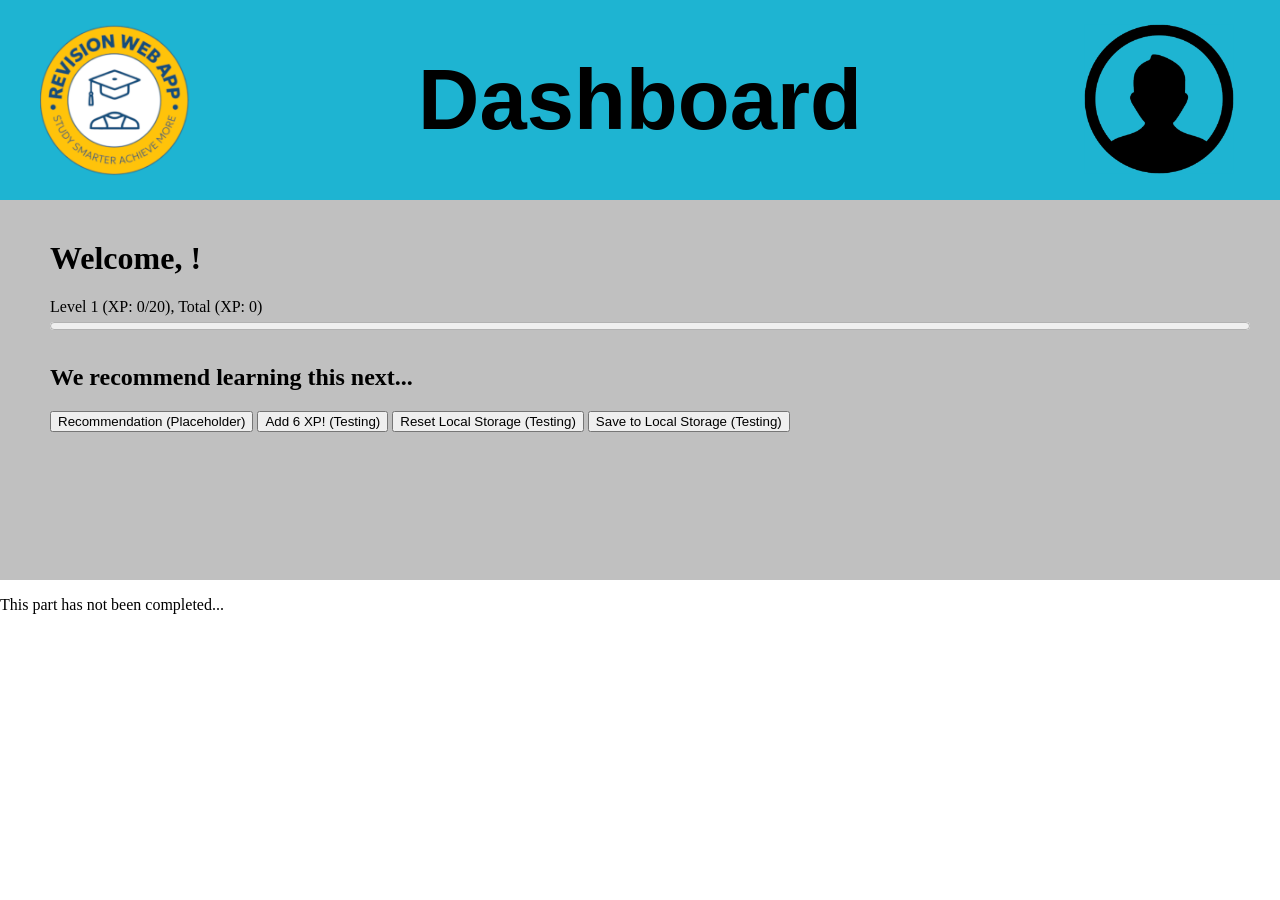
==== templates/index.html @ f9cf2042 "Reorganised files, added a scheduling algorithm" ====
<!DOCTYPE HTML>
<html lang="en">
    <head>
        <meta charset="UTF-8">
        <meta name="description" content="Revision Web App">
        <link rel="stylesheet" href="../static/styles.css">
    </head>
    <body>
        <!-- Upper: Logo, Dashboard, Account Settings -->
        <div id="upper_section">
            <img id="logo" src="../static/revision-web-app-logo.png" alt="Revision Web App Logo" width="150">
            <span id="dashboard_title">Dashboard</span>
            <button id="account_settings">
                <img src="../static/account-settings-logo.png" alt="Account Settings" width="150">
            </button>
        </div>

        <!-- Middle: Greeting Msg, Level, XP Progression Bar, Recommended Learning -->
        <div id="middle_section">
            <h1 id="welcome_msg">Welcome, user!</h1>
            <label id="xp_label">
                Level <span id="current_lvl">1</span> (XP: <span id="current_xp">0</span>/<span id="current_max_xp">20</span>), Total (XP: <span id="total_xp">0</span>)
            </label>
            <progress id="xp_bar" value="0" max="20" title="You need 20 more XP to reach Level 2!"></progress>
            <h2 id="recommendation_msg">We recommend learning this next...</h2>
            <button id="recommendation">Recommendation (Placeholder)</button>
            <button onclick="add_xp()">Add 6 XP! (Testing)</button>
            <button onclick="reset()">Reset Local Storage (Testing)</button>
            <button onclick="save()">Save to Local Storage (Testing)</button>

        </div>

        <!-- Bottom: Quick Navigation to different sections / functions e.g. quiz, flashcards... -->
        <section id="lower_section">
            <p>This part has not been completed...</p>
        </section>
        
        <script src="../static/script.js"></script>
    </body>
</html>
---- static/styles.css ----
body {
    margin: 0;
}

#upper_section {
    height: 200px;
    display: grid;
    grid-template-columns: 1fr 2fr 1fr;
    align-items: center;
    background-color: #1EB4D2;
    border: none;
}

#logo {
    grid-column: 1;
    justify-self: start;
    margin-left: 40px;
}

#dashboard_title {
    grid-column: 2;
    text-align: center;
    font-family: Arial, Helvetica, sans-serif;
    font-size: 85px;
    font-weight: 700;
    justify-self: center;
}

#account_settings {
    grid-column: 3;
    background-color: #1Eb4D2;
    border: none;
    justify-self: end;
    margin-right: 40px;
}

#middle_section {
    height: 300px;
    background-color: silver;
    border: none;
    padding: 40px;
}

#welcome_msg {
    margin-top: 0px;
    margin-left: 10px;
}

#xp_bar {
    width: 100%;
    margin-left: 10px;
}

#recommendation_msg {
    margin-top: 30px;
    margin-left: 10px;
    
}

#recommendation {
    margin-left: 10px;
}

#xp_label {
    margin-left: 10px;
}
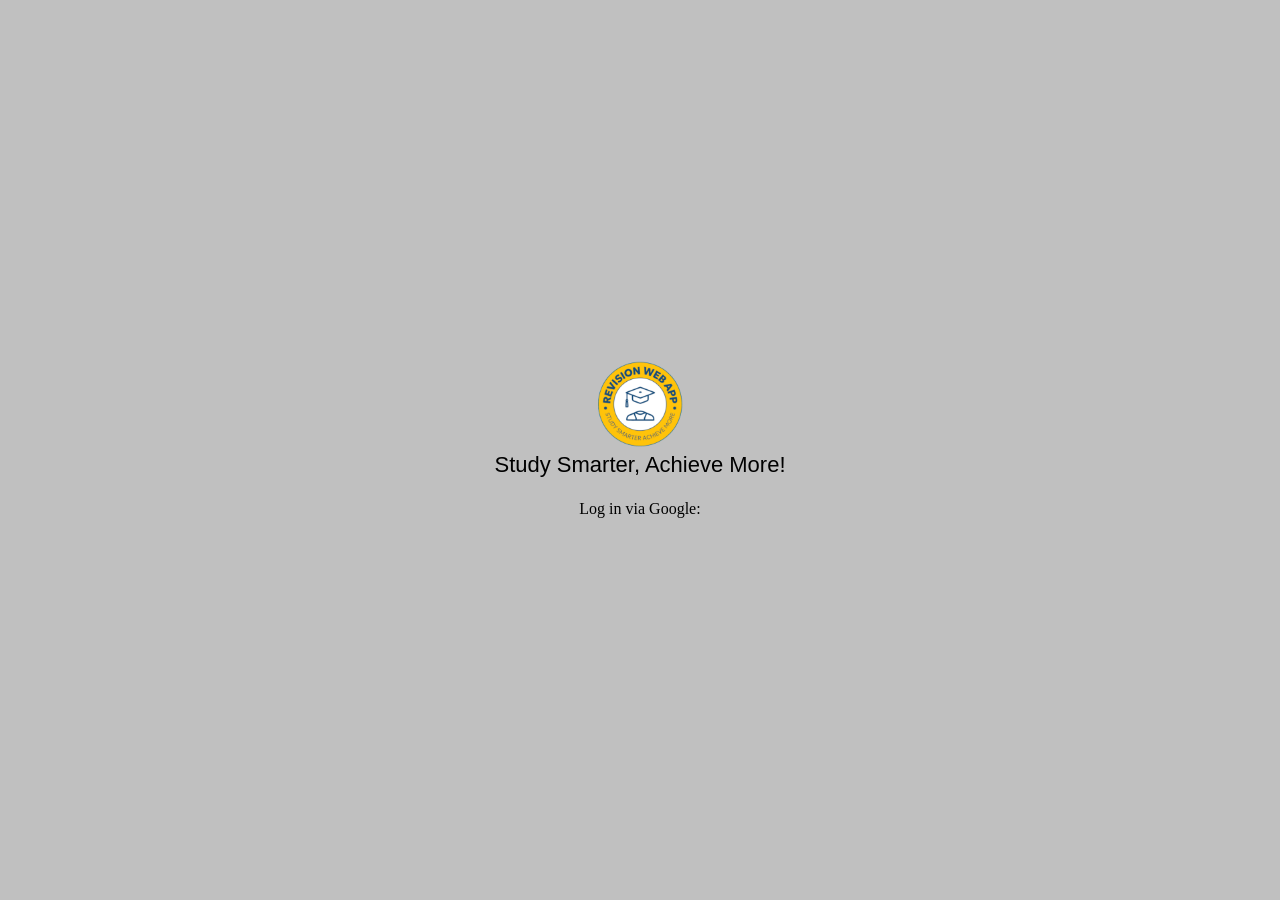
==== commit 915ef333: "Major Changes 1. Dashboard (index.html) is completed visually (not regarding buttons left for testin" ====
--- a/templates/index.html
+++ b/templates/index.html
@@ -2,27 +2,41 @@
 <html lang="en">
     <head>
         <meta charset="UTF-8">
-        <meta name="description" content="Revision Web App">
+        <meta name="description" content="Memora Orbis Dashboard">
         <link rel="stylesheet" href="../static/styles.css">
     </head>
     <body>
         <!-- Upper: Logo, Dashboard, Account Settings -->
         <div id="upper_section">
-            <img id="logo" src="../static/revision-web-app-logo.png" alt="Revision Web App Logo" width="150">
-            <span id="dashboard_title">Dashboard</span>
-            <button id="account_settings">
+            <a id="logo">
+                <img src="../static/revision-web-app-logo.png" alt="Revision Web App Logo" width="150">
+            </a>
+            <span id="upper_section_title">Dashboard</span>
+            <a id="account_settings" href="account_settings.html">
                 <img src="../static/account-settings-logo.png" alt="Account Settings" width="150">
-            </button>
+            </a>
         </div>
 
         <!-- Middle: Greeting Msg, Level, XP Progression Bar, Recommended Learning -->
         <div id="middle_section">
             <h1 id="welcome_msg">Welcome, user!</h1>
-            <label id="xp_label">
+            <label id="xp_label" for="xp_bar">
                 Level <span id="current_lvl">1</span> (XP: <span id="current_xp">0</span>/<span id="current_max_xp">20</span>), Total (XP: <span id="total_xp">0</span>)
             </label>
             <progress id="xp_bar" value="0" max="20" title="You need 20 more XP to reach Level 2!"></progress>
             <h2 id="recommendation_msg">We recommend learning this next...</h2>
+            
+            <!--Not Completed Yet-->
+            <nav id="recommendations">
+                <a id="topic_1" href="...">Topic 1</a>
+                <a id="topic_2" href="...">Topic 2</a>
+                <a id="topic_3" href="...">Topic 3</a>
+                <a id="topic_4" href="...">Topic 4</a>
+                <a id="topic_5" href="...">Topic 5</a>
+                <a id="topic_6" href="...">Topic 6</a>
+            </nav>
+
+            <!--Here for testing purposes-->
             <button id="recommendation">Recommendation (Placeholder)</button>
             <button onclick="add_xp()">Add 6 XP! (Testing)</button>
             <button onclick="reset()">Reset Local Storage (Testing)</button>
@@ -32,7 +46,34 @@
 
         <!-- Bottom: Quick Navigation to different sections / functions e.g. quiz, flashcards... -->
         <section id="lower_section">
-            <p>This part has not been completed...</p>
+            <label id="flashcards_label" for="flashcards">
+                Flashcards
+            </label>
+            <a href="flashcards.html" id="flashcards" class="button">
+  <img src="../static/flashcards.png" alt="Flashcards Icon" width="150">
+</a>
+            <label id="quizzes_label" for="quizzes">
+                Quizzes
+            </label>
+            <a id="quizzes" class="button">
+                <img src="../static/quizzes.png" alt="Quizzes Icon" width="150">
+            </a>
+                
+            <label id="exams_label" for="exams">
+                Exams
+            </label>
+            <a id="exams" class="button">
+                <img src="../static/exams.png" alt="Exam Questions Icon" width="150">
+            </a>
+
+            <label id="notes_label" for="notes">
+                Notes
+            </label>
+            <a id="notes" class="button">
+                <img src="../static/notes.png" alt="Notes Icon" width="150">
+            </a>
+            ‎<br>
+            ‎<br>
         </section>
         
         <script src="../static/script.js"></script>
--- a/static/styles.css
+++ b/static/styles.css
@@ -1,9 +1,42 @@
+/* All */
 body {
     margin: 0;
-}
-
-#upper_section {
-    height: 200px;
+    background-color: silver;
+    
+}
+
+a.button:hover {
+    transform: translateY(-4px);
+    border-bottom: 6px solid #007bff;
+}
+
+a img {
+    transition: filter 0.5s ease;
+}
+
+a img:hover {
+    filter: brightness(1.2);
+}
+
+button {
+    display: block;
+    background-color: rgb(0, 134, 182);
+    font-weight: bold;
+    font-size: 1.5rem;
+    padding-left: 10px;
+    padding-right: 10px;
+    padding-top: 20px;
+    padding-bottom: 20px;
+    border-radius: 8px;
+}
+
+#middle_section button {
+    all: revert;
+}
+
+/* Upper Section of .html pages */
+#upper_section, #upper_section-flashcards, #upper_section-account_settings {
+    height: 25vh;
     display: grid;
     grid-template-columns: 1fr 2fr 1fr;
     align-items: center;
@@ -11,29 +44,53 @@
     border: none;
 }
 
-#logo {
+#logo, #logo-flashcards, #logo-account_settings {
     grid-column: 1;
     justify-self: start;
     margin-left: 40px;
 }
 
-#dashboard_title {
+#logo img, #logo-flashcards img, #logo-account_settings img {
+    transition: filter 0.5s ease;
+}
+
+#logo img:hover, #logo-flashcards img:hover, #logo-account_settings img:hover {
+    filter: brightness(1.1); 
+}
+
+#upper_section_title, #upper_section_title-flashcards, #upper_section_title-account_settings {
     grid-column: 2;
     text-align: center;
-    font-family: Arial, Helvetica, sans-serif;
-    font-size: 85px;
+    font-size: 5.3125rem;
     font-weight: 700;
     justify-self: center;
-}
-
-#account_settings {
-    grid-column: 3;
-    background-color: #1Eb4D2;
-    border: none;
+    font-family: Arial, Helvetica, sans-serif;
+}
+
+#account_settings, #account_settings-flashcards {
+    grid-column: 3;
     justify-self: end;
     margin-right: 40px;
 }
 
+#account_settings img, #account_settings-flashcards img {
+    transition: filter 0.5s ease;
+}
+
+#account_settings img:hover, #account_settings-flashcards img:hover {
+    filter: drop-shadow(0px 8px 12px rgba(0, 0, 0, 0.3)); 
+    transform: translateY(-1px);
+}
+
+#nav-account_settings {
+    font-size: 1.5625rem;
+    grid-column: 3;
+    justify-self: end;
+    margin-right: 60px;
+}
+
+
+/* index.html */
 #middle_section {
     height: 300px;
     background-color: silver;
@@ -64,3 +121,217 @@
 #xp_label {
     margin-left: 10px;
 }
+
+#recommendations {
+    display: grid;
+    grid-template-columns: 1fr, 1fr, 1fr, 1fr, 1fr, 1fr;
+    align-items: center;
+    border: none;
+    margin-top: 40px;
+    margin-bottom: 40px;
+    margin-left: 10px;
+    font-size: 1.25rem;
+}
+
+#topic_1 {
+    grid-column: 1;
+}
+
+#topic_2 {
+    grid-column: 2;
+}
+
+#topic_3 {
+    grid-column: 3;
+}
+
+#topic_4 {
+    grid-column: 4;
+}
+
+#topic_5 {
+    grid-column: 5;
+}
+
+#topic_6 {
+    grid-column: 6;
+}
+
+#lower_section {
+    display: grid;
+    grid-template-columns: 1fr, 1fr, 1fr, 1fr;
+    grid-template-rows: 1fr, 1fr;
+    justify-items: center;
+    font-family: Arial, Helvetica, sans-serif;
+    font-size: 1.25rem;
+    font-weight: 700;   
+}
+
+#flashcards_label {
+    grid-column: 1;
+    grid-row: 1;
+    padding: 10px;
+}
+
+#flashcards {
+    grid-column: 1;
+    grid-row: 2;
+}
+
+#quizzes_label {
+    grid-column: 2;
+    grid-row: 1;
+    padding: 10px;
+}
+
+#quizzes {
+    grid-column: 2;
+    grid-row: 2;
+}
+
+#exams_label {
+    grid-column: 3;
+    grid-row: 1;
+    padding: 10px;
+}
+
+#exams {
+    grid-column: 3;
+    grid-row: 2;
+    margin-left: 30px;
+}
+
+#notes_label {
+    grid-column: 4;
+    grid-row: 1;
+    padding: 10px;
+}
+
+#notes {
+    grid-column: 4;
+    grid-row: 2;
+    margin-left: 30px;
+}
+
+/* flashcards.html */
+#middle_section_flashcards {
+    padding: 25px;
+    font-size: 2.81rem;
+}
+
+#redo_flashcards {
+    margin-left: 30px;
+    margin-right: 30px;
+}
+
+#undo_flashcards {
+    margin-left: 50px;
+    margin-right: 1070px;
+}
+
+#flashcards_amount_info {
+    display: inline;
+    
+}
+
+#new_flashcards_amount {
+    color: blue;
+}
+
+#wrong_flashcards_amount {
+    color: red;
+}
+
+#current_flashcards_amount {
+    color: green;
+}
+
+#lower_section_flashcards {
+    min-height: 70vh;
+    display: flex;
+    flex-direction: column;
+    align-items: center;
+}
+
+form {
+    display: flex;
+    flex-direction: column;
+    align-items: center; 
+    text-align: center;
+}
+
+#question-flashcards {
+    margin-bottom: 70px;   
+    font-size: 2rem;       
+    font-weight: bold;     
+    display: block;
+}
+
+#answer-flashcards {
+    margin-bottom: 110px;
+    font-size: 1.5rem;
+    font-weight: bold;
+    width: 1000px;
+    display: block;
+}
+
+/* account_settings.html */
+#settings_option-account_settings {
+    font-size: 3.4375rem;
+    font-weight: 700;
+    font-family: Arial, Helvetica, sans-serif;
+    margin-left: 55px;
+}
+
+#lower_section-account_settings {
+    margin-left: 55px;
+    margin-bottom: 15px;
+    display: flex;
+    flex-direction: row;
+}
+
+#lower_section-account_settings button {
+    width: 275px;
+}
+
+#buttons-account_settings {
+    display: flex;
+    flex-direction: column;
+    gap: 10px;
+    width: 385px;
+}
+
+#lower_section-account_settings input {
+    font-size: 1.5rem;
+    font-weight: bold;
+    height: 75px;
+    max-width: 1000px; 
+    width: 100%;
+}
+
+#inputs-account_settings {
+    display: flex;
+    flex-direction: column;
+    gap: 15px; 
+    flex-grow: 1;
+}
+
+/* start.html */
+#sign_in-start {
+    display: flex;
+    flex-direction: column;
+    justify-content: center;
+    align-items: center;     
+    min-height: 100vh;     
+    gap: 5.5px;
+    margin: 0;
+}
+
+
+#slogun-start {
+    font-size: 22px;
+    line-height: 26px;
+    font-family: Arial, Helvetica, sans-serif;
+    margin: 0;
+    
+}
